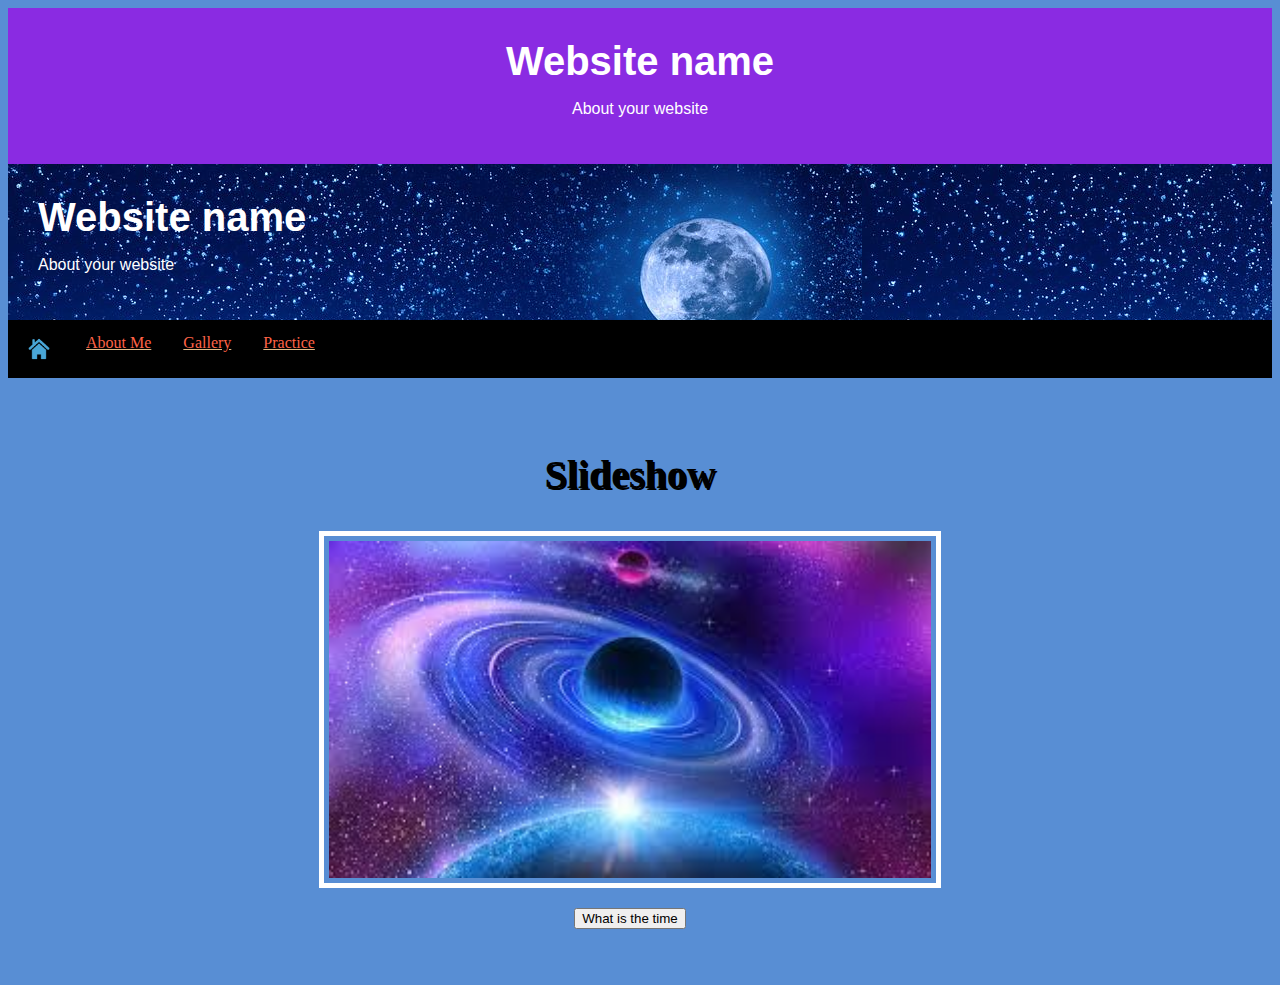
==== hometest.html @ d2c7082d "Add files via upload" ====
<html>

    <head>
        <link rel="stylesheet" type="text/css" href="hometest.css">
    </head>
    
    
    <body style="background-color:rgba(76, 134, 209, 0.932);">
    
        <div class="header1"> 
          <h1> Website name </h1>  
          <p> About your website</p>
        </div>
    
        <div class="header2">
            <h1> Website name</h1>
            <p> About your website</p>
        </div>
    
        <div class="topnav">
            <a href="home.html"> 
                <img src="home.png" class="resize-home-icon">
            </a>
            <a href="about.html" class="links"> About Me</a>
            <a href="" class="links"> Gallery</a>
            <a href="test.html" target="_blank" class="links"> Practice</a>
        </div>
    
        <div class="main">
            <div class="leftcol">
                <div class="card1">
                    <h2 id="shadow">Slideshow</h2>
                    <section>
                        <img class="myslides" src="images1.jpg"> 
                        <img class="myslides" src="images2.jpg"> 
                        <img class="myslides" src="images3.jpg">
                    </section>
                     <button onclick="document.getElementById('demo').innerHTML=Date()" class="centerbutton">What is the time</button>
                    <p id="demo"></p>
                </div>
            </div>
    
            <div class="rightcol"></div>
        </div>
    
    
    
        <script>
            var count=0;
            show();
            
        function show() {
            var i=0;
            var x = document.getElementsByClassName("myslides");
    
            for(i=0; i< x.length; i++)
            
            {
                x[i].style.display="none";
            }
    
            count++;
    
            if(count > x.length)
            {
                count=1
            }
    
            x[count-1].style.display="block";
            setTimeout(show, 1000);
        }   
        </script>
    
    
        
    </body>
    
    
    </html>
---- hometest.css ----
h1 {
    display: block;
    font-size: 40px;
    margin-block-start: 1px;
    margin-block-end:1px;
    font-weight: bold;
}

.header1 
{
    background-color: blueviolet;
    color: white;
    text-align: center;
    font-family: Verdana, Geneva, Tahoma, sans-serif;
    padding: 30px;
}

.header2{
    padding:30;
    text-align: left;
    color: white;
    background-image: url(img1.jpg.jpg);
    font-family: 'Lucida Sans', 'Lucida Sans Regular', 'Lucida Grande', 'Lucida Sans Unicode', Geneva, Verdana, sans-serif;
}

.topnav {
    background-color:black;
    overflow:hidden;
}

.resize-home-icon {
    width:30px;
    height:30px;
}

.topnav a{
    padding-top:15px;
    float: left;
    color: tomato;
    text-align: center;
    padding: 14px 16px;
    text-decoration-color: burlywood;
    }


    .leftcol {
        width: 100%;
        float:center;
    }

    .rightcol {
        float:left;
        width:0%;
    }

    .myslides{
      width:50%;
      margin:auto;
      display:block;
      padding-bottom:5px;
      padding-top: 5px;
      padding-left:5px;
      padding-right:5px;
      border :20px solid green;
      border: 5px solid white;
         
    }


    .card1
    {
        padding:20px;
        margin-top:20px;
        margin-bottom:20px;
        margin-right:20px;
        overflow:auto;
        text-align:center;
    }

    #shadow{
        text-shadow: 1.8px 1.8px;
        font-size: 40px;
        text-align: center;
        
    }

    .links:hover{
        color:red
    }
    .centerbutton{
        margin-top: 20px;
    }
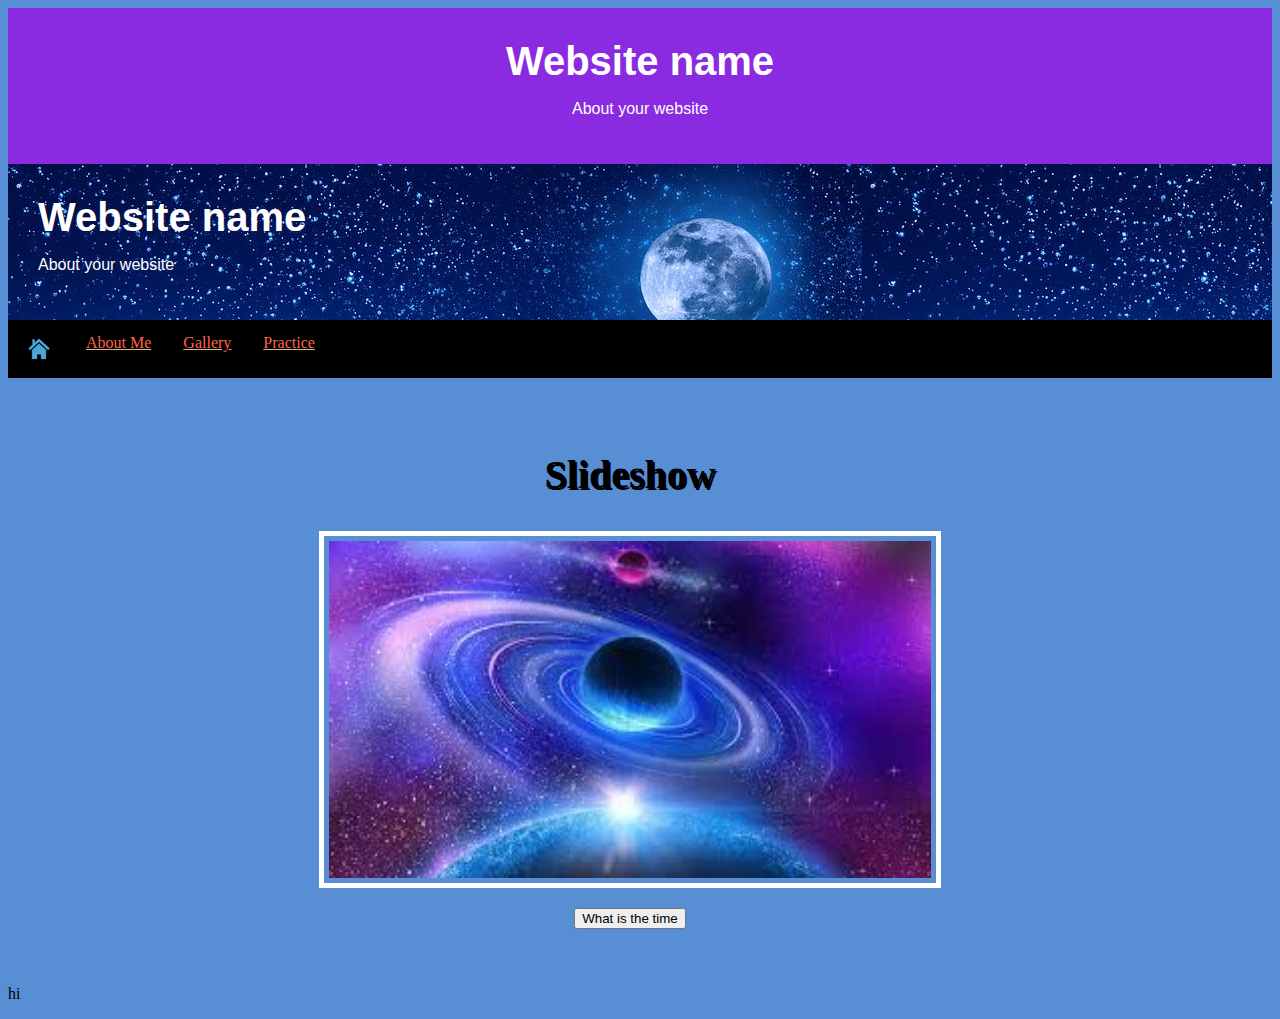
==== commit 75edeaeb: "Update hometest.html" ====
--- a/hometest.html
+++ b/hometest.html
@@ -43,7 +43,7 @@
     
             <div class="rightcol"></div>
         </div>
-    
+        <p>hi</p>
     
     
         <script>
@@ -77,4 +77,4 @@
     </body>
     
     
-    </html>+    </html>
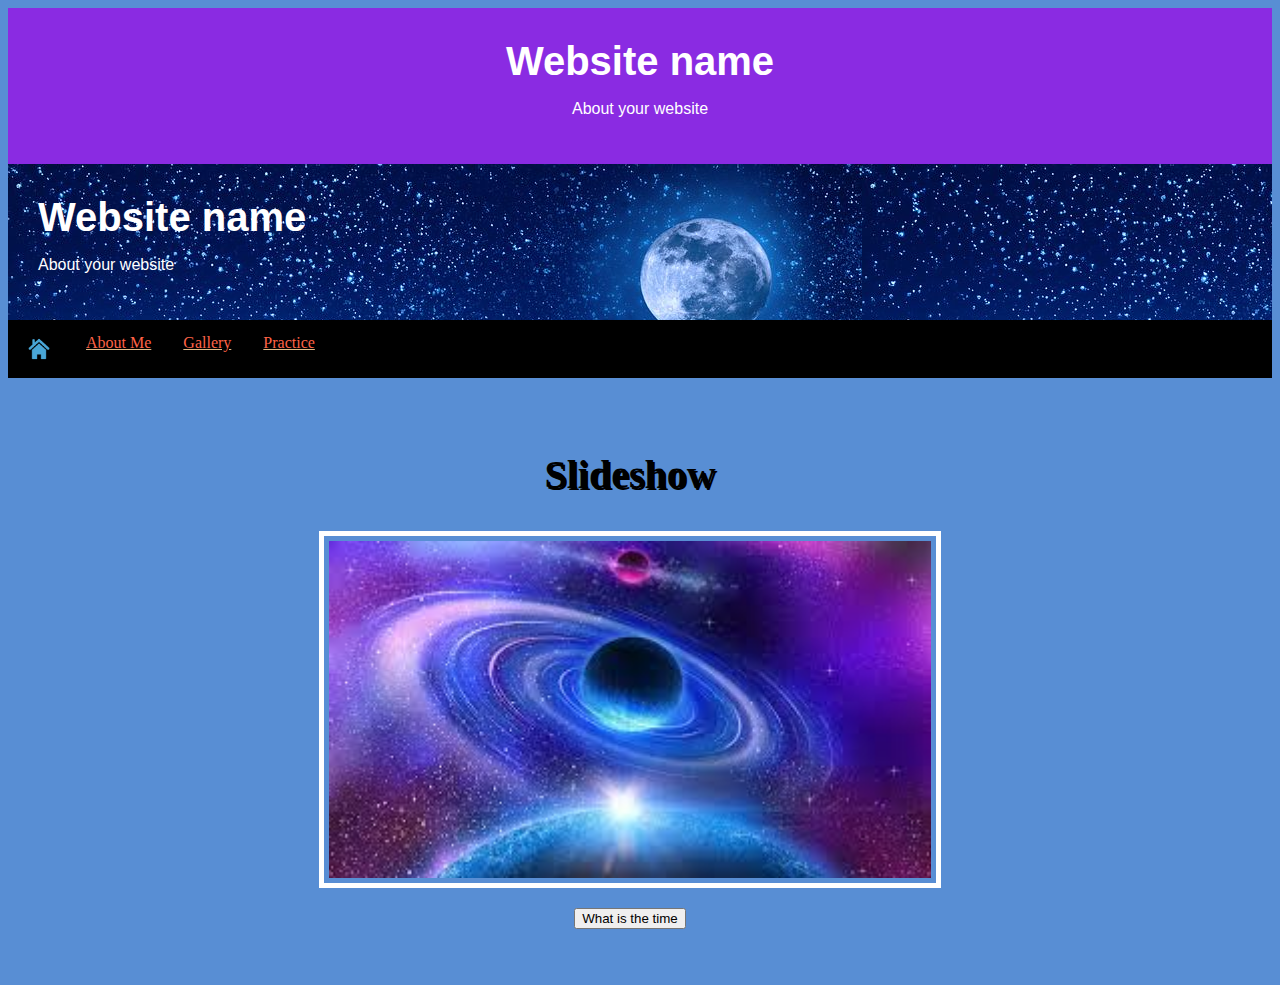
==== commit 3a27055b: "Update hometest.html" ====
--- a/hometest.html
+++ b/hometest.html
@@ -43,7 +43,6 @@
     
             <div class="rightcol"></div>
         </div>
-        <p>hi</p>
     
     
         <script>
